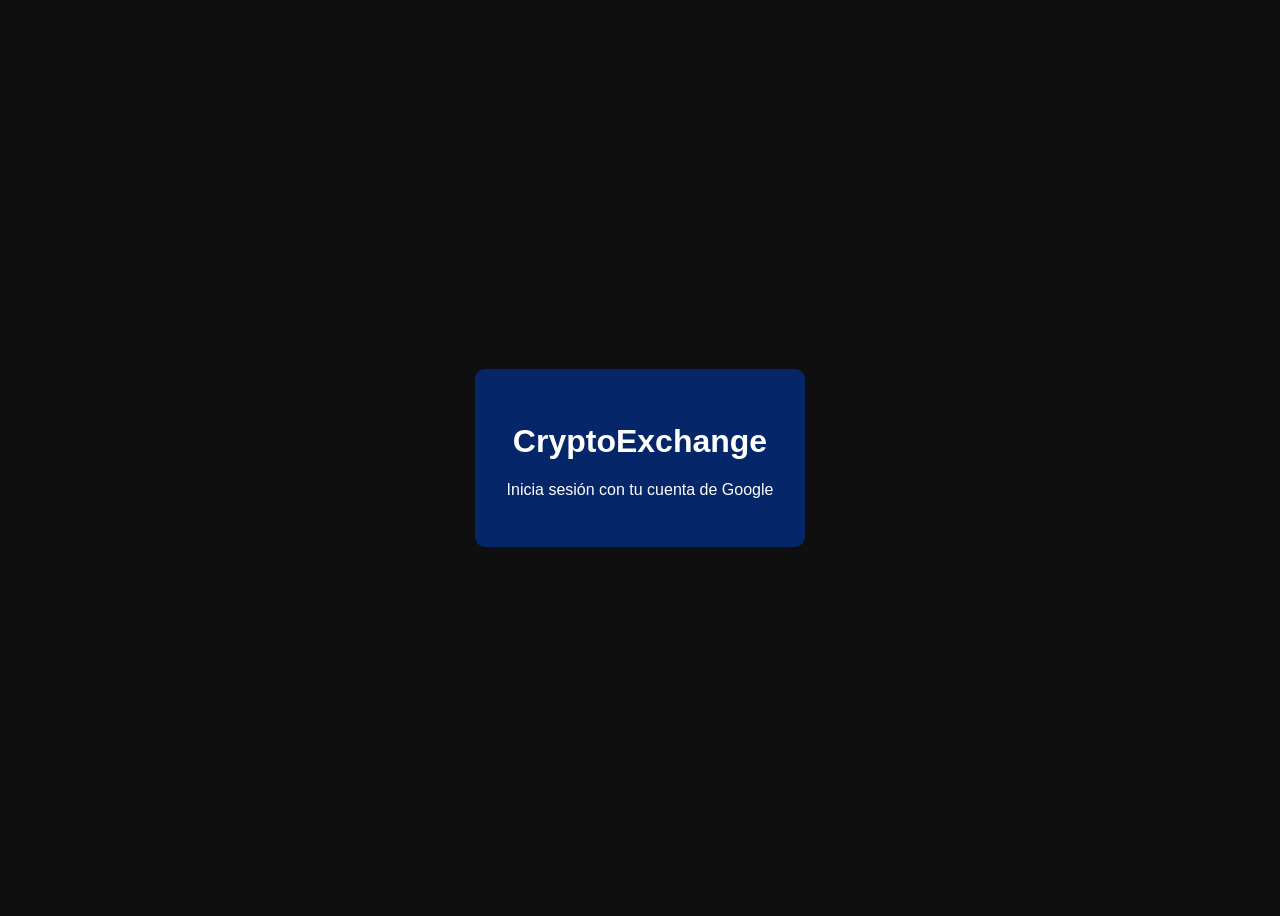
==== exchange.html @ 75e44f39 "Agregar archivos CSS, HTML y JavaScript para la funcionalidad de intercambio de criptomonedas y la i" ====
<!DOCTYPE html>
<html lang="es">
<head>
  <meta charset="UTF-8">
  <title>CryptoExchange</title>
  <link rel="stylesheet" href="css/style.css">
</head>

<body>
    <header>
    <div class="container nav">
      <h1>CryptoExchange</h1>
      <nav>
          <p>Bienvenido, <span id="user-name"></span>
          <button onclick="logout()">Cerrar sesión</button>
      </nav>
    </div>
  </header>

  <main id="exchange-container">
    <!-- Balance y formularios se llenan desde JS -->
  </main>

<script>
    const user = JSON.parse(localStorage.getItem("user"));
    if (!user) {
      window.location.href = "login.html";
    } else {
      document.addEventListener("DOMContentLoaded", () => {
        document.getElementById("user-name").textContent = user.name;
      });
    }
    function logout() {
      localStorage.removeItem("user");
      window.location.href = "login.html";
    }
  </script>

</body>

</html>
---- css/style.css ----
* {
  margin: 0;
  padding: 0;
  box-sizing: border-box;
}

body {
  font-family: Arial, sans-serif;
  background: #0f0f0f;
  color: #fff;
  line-height: 1.6;
}

header {
  background: #121212;
  padding: 1rem 0;
}

.nav {
  max-width: 1200px;
  margin: auto;
  display: flex;
  justify-content: space-between;
  align-items: center;
  padding: 0 1rem;
}

.nav a {
  color: #ccc;
  margin-left: 1rem;
  text-decoration: none;
}

.nav a:hover {
  color: #fff;
}

.hero {
  text-align: center;
  padding: 3rem 1rem;
  background: linear-gradient(to right, #052669, #5483d3);
}

.hero h2 {
  font-size: 2rem;
  margin-bottom: 1rem;
}

.hero button {
  background: #c1e8ff;
  color: #021024;
  padding: 0.75rem 2rem;
  border: none;
  font-weight: bold;
  cursor: pointer;
  border-radius: 10px;
}

.market {
  max-width: 1000px;
  margin: 2rem auto;
  padding: 1rem;
}

.market table {
  width: 100%;
  border-collapse: collapse;
  margin-top: 1rem;
}

.market th, .market td {
  border: 1px solid #333;
  padding: 0.75rem;
  text-align: center;
}

.up {
  color: #4caf50;
}

.down {
  color: #f44336;
}

footer {
  text-align: center;
  padding: 1rem;
  background: #121212;
  margin-top: 2rem;
}
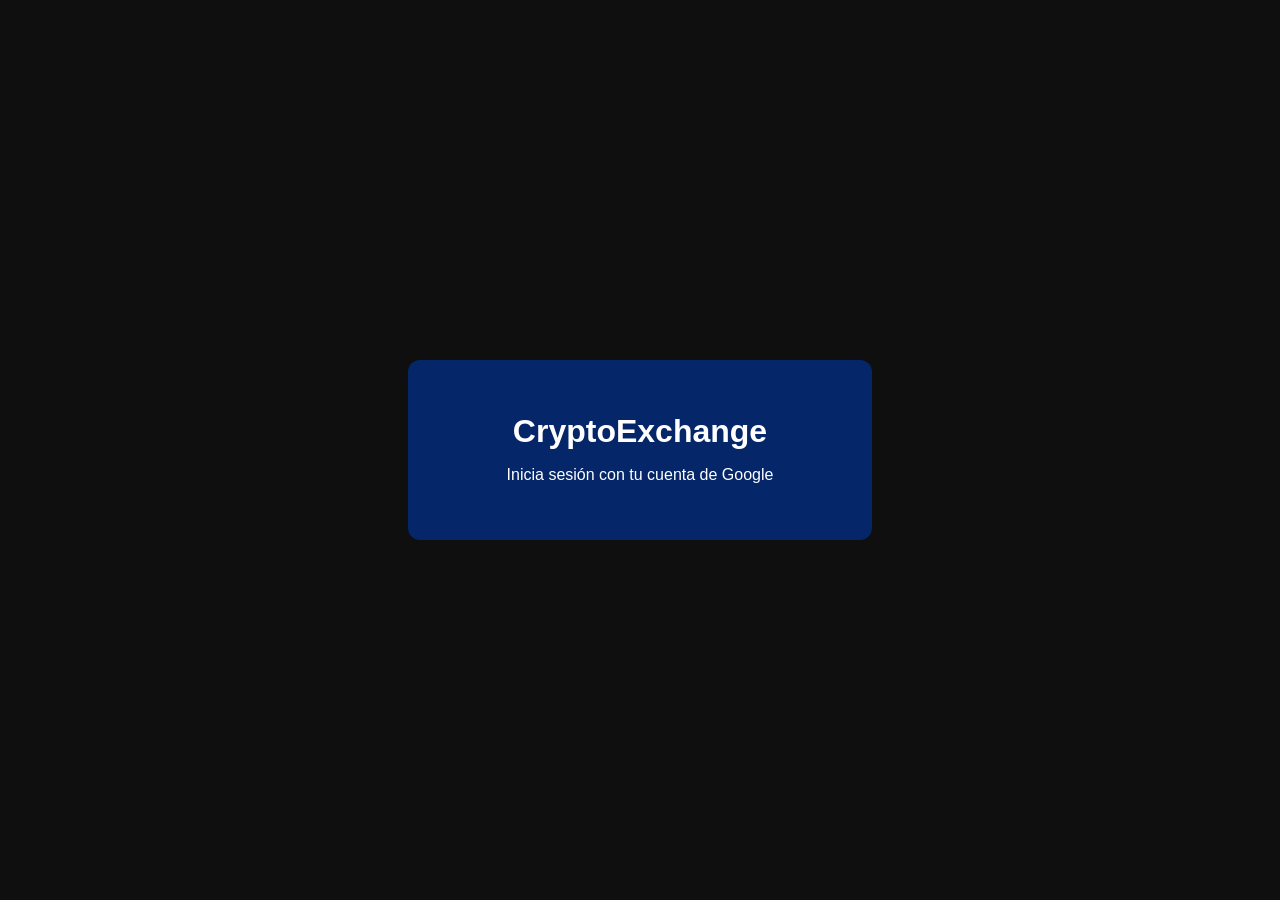
==== commit 534ee251: "Agregar sección de simulador de compra/venta y balance en la página de intercambio" ====
--- a/exchange.html
+++ b/exchange.html
@@ -4,6 +4,7 @@
   <meta charset="UTF-8">
   <title>CryptoExchange</title>
   <link rel="stylesheet" href="css/style.css">
+  <link rel="stylesheet" href="css/exchange.css">
 </head>
 
 <body>
@@ -17,9 +18,52 @@
     </div>
   </header>
 
-  <main id="exchange-container">
-    <!-- Balance y formularios se llenan desde JS -->
-  </main>
+  <section class="exchange-panel">
+  <h2>Simulador de Compra/Venta</h2>
+  
+  <form id="trade-form">
+    <label for="action">Acción:</label>
+    <select id="action">
+      <option value="buy">Comprar</option>
+      <option value="sell">Vender</option>
+    </select>
+
+    <label for="coin">Moneda:</label>
+    <select id="coin">
+      <option value="BTC">BTC</option>
+      <option value="ETH">ETH</option>
+    </select>
+
+    <label for="amount">Cantidad (USD):</label>
+    <input type="number" id="amount" required min="1">
+
+    <button type="submit">Ejecutar operación</button>
+  </form>
+
+  <h3>Balance simulado</h3>
+  <ul id="balances">
+    <li>USD: $<span id="usd">10000</span></li>
+    <li>BTC: <span id="btc">0.00</span></li>
+    <li>ETH: <span id="eth">0.00</span></li>
+  </ul>
+
+  <h3>Historial de operaciones</h3>
+  <table id="history">
+    <thead>
+      <tr>
+        <th>Tipo</th>
+        <th>Moneda</th>
+        <th>Cantidad (USD)</th>
+        <th>Precio</th>
+        <th>Fecha</th>
+      </tr>
+    </thead>
+    <tbody>
+      <!-- Aquí van las operaciones -->
+    </tbody>
+  </table>
+</section>
+
 
 <script>
     const user = JSON.parse(localStorage.getItem("user"));
--- a/css/exchange.css
+++ b/css/exchange.css
@@ -0,0 +1,41 @@
+/* panel */
+
+.exchange-panel {
+  background: #121212;
+  padding: 2rem;
+  margin: 2rem auto;
+  max-width: 800px;
+  border-radius: 10px;
+}
+
+.exchange-panel h2,
+.exchange-panel h3 {
+  margin-bottom: 1rem;
+}
+
+#trade-form {
+  display: grid;
+  grid-template-columns: 1fr 1fr;
+  gap: 1rem;
+  margin-bottom: 2rem;
+}
+
+#trade-form label {
+  grid-column: span 2;
+}
+
+#trade-form input, #trade-form select, #trade-form button {
+  padding: 0.5rem;
+  font-size: 1rem;
+}
+
+#history {
+  width: 100%;
+  border-collapse: collapse;
+}
+
+#history th, #history td {
+  padding: 0.5rem;
+  border: 1px solid #333;
+  text-align: center;
+}
